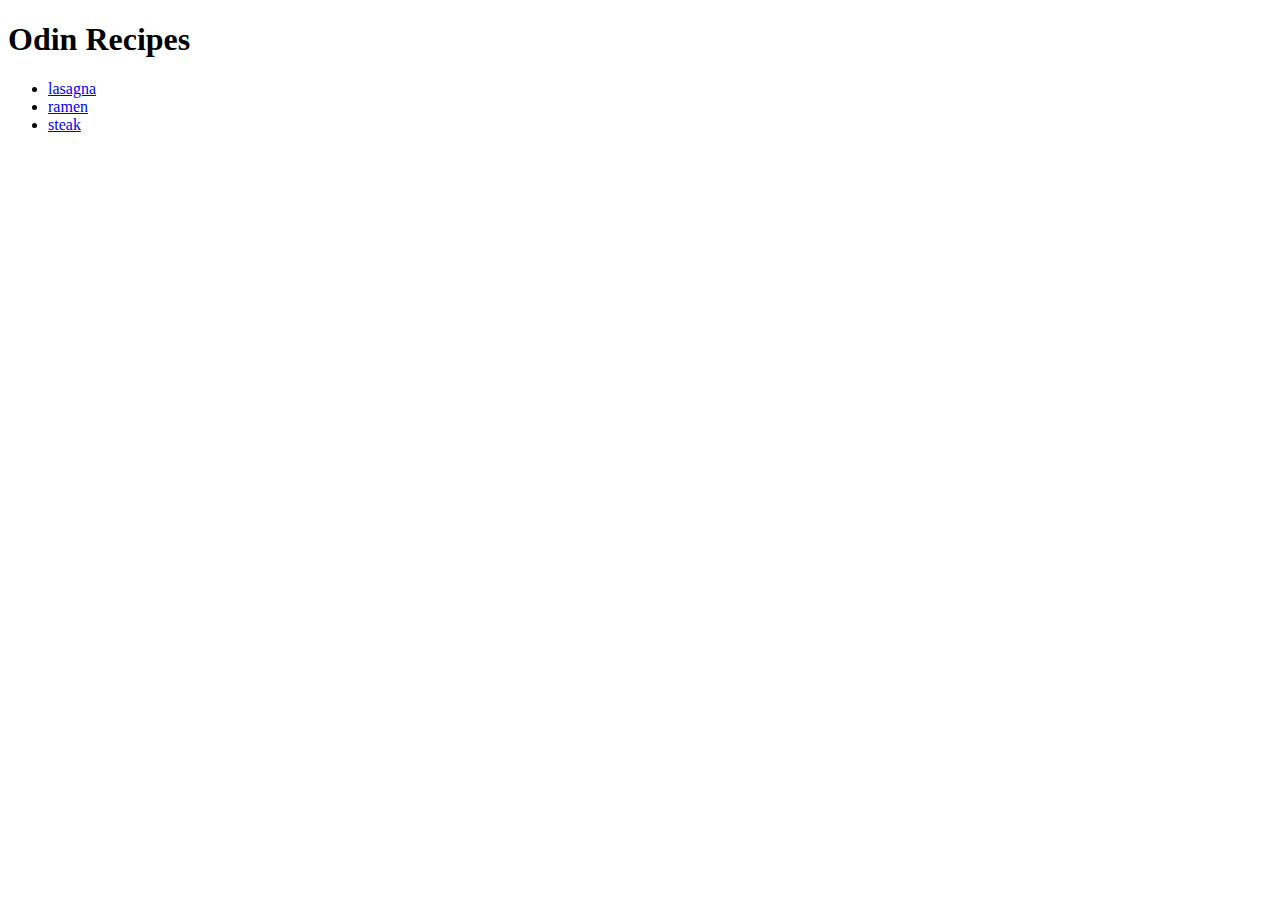
==== index.html @ a2eefc6b "created the website and added three recipes" ====
<!DOCTYPE html>
<html lang="en">
  <head>
    <meta charset="UTF-8" />
    <meta name="viewport" content="width=device-width, initial-scale=1.0" />
    <title>odin recipes</title>
  </head>
  <body>
    <h1>Odin Recipes</h1>
    <ul>
      <li><a href="./recipes/lasagna.html">lasagna</a></li>
      <li><a href="./recipes/ramen.html">ramen</a></li>
      <li><a href="./recipes/steak.html">steak</a></li>
    </ul>
  </body>
</html>
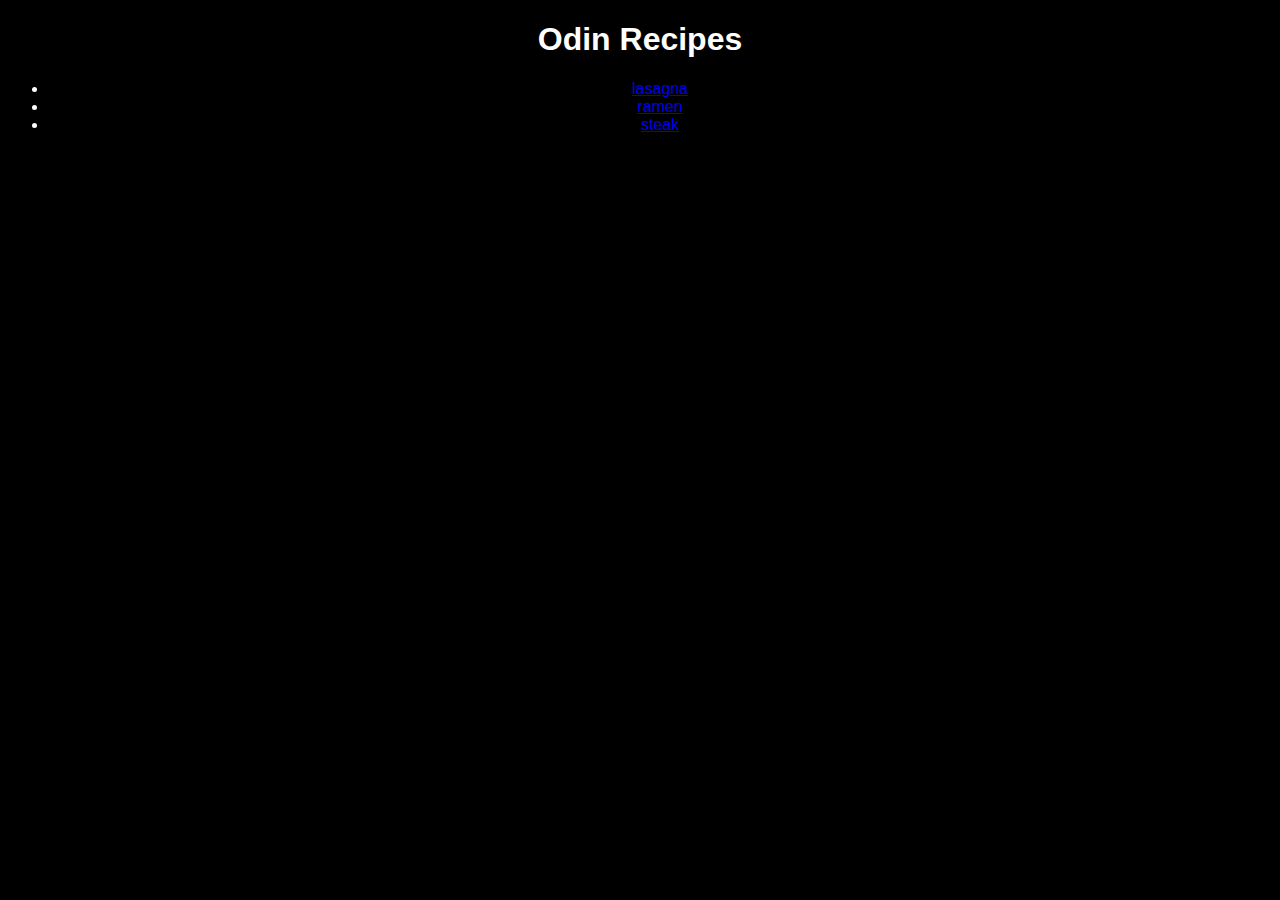
==== commit 8cf9e62e: "added black background and played around with css" ====
--- a/index.html
+++ b/index.html
@@ -4,13 +4,16 @@
     <meta charset="UTF-8" />
     <meta name="viewport" content="width=device-width, initial-scale=1.0" />
     <title>odin recipes</title>
+    <link rel="stylesheet" href="styles.css" />
   </head>
   <body>
     <h1>Odin Recipes</h1>
-    <ul>
-      <li><a href="./recipes/lasagna.html">lasagna</a></li>
-      <li><a href="./recipes/ramen.html">ramen</a></li>
-      <li><a href="./recipes/steak.html">steak</a></li>
-    </ul>
+    <section class="recipes-list">
+      <ul>
+        <li><a href="./recipes/lasagna.html">lasagna</a></li>
+        <li><a href="./recipes/ramen.html">ramen</a></li>
+        <li><a href="./recipes/steak.html">steak</a></li>
+      </ul>
+    </section>
   </body>
 </html>
--- a/styles.css
+++ b/styles.css
@@ -0,0 +1,35 @@
+* {
+  font-family: brush system-ui, -apple-system, BlinkMacSystemFont, "Segoe UI",
+    Roboto, Oxygen, Ubuntu, Cantarell, "Open Sans", "Helvetica Neue", sans-serif;
+}
+
+h1,
+h2,
+h3,
+li {
+  text-align: center;
+  color: white;
+  background-color: black;
+}
+
+p {
+  text-align: center;
+  color: white;
+  background-color: black;
+  margin: auto;
+}
+
+img {
+  width: 200;
+}
+
+body {
+  background-color: black;
+}
+.recipes-list {
+  background-color: black;
+  text-align: center;
+  color: white;
+  margin-right: 0;
+  margin-left: 0;
+}
